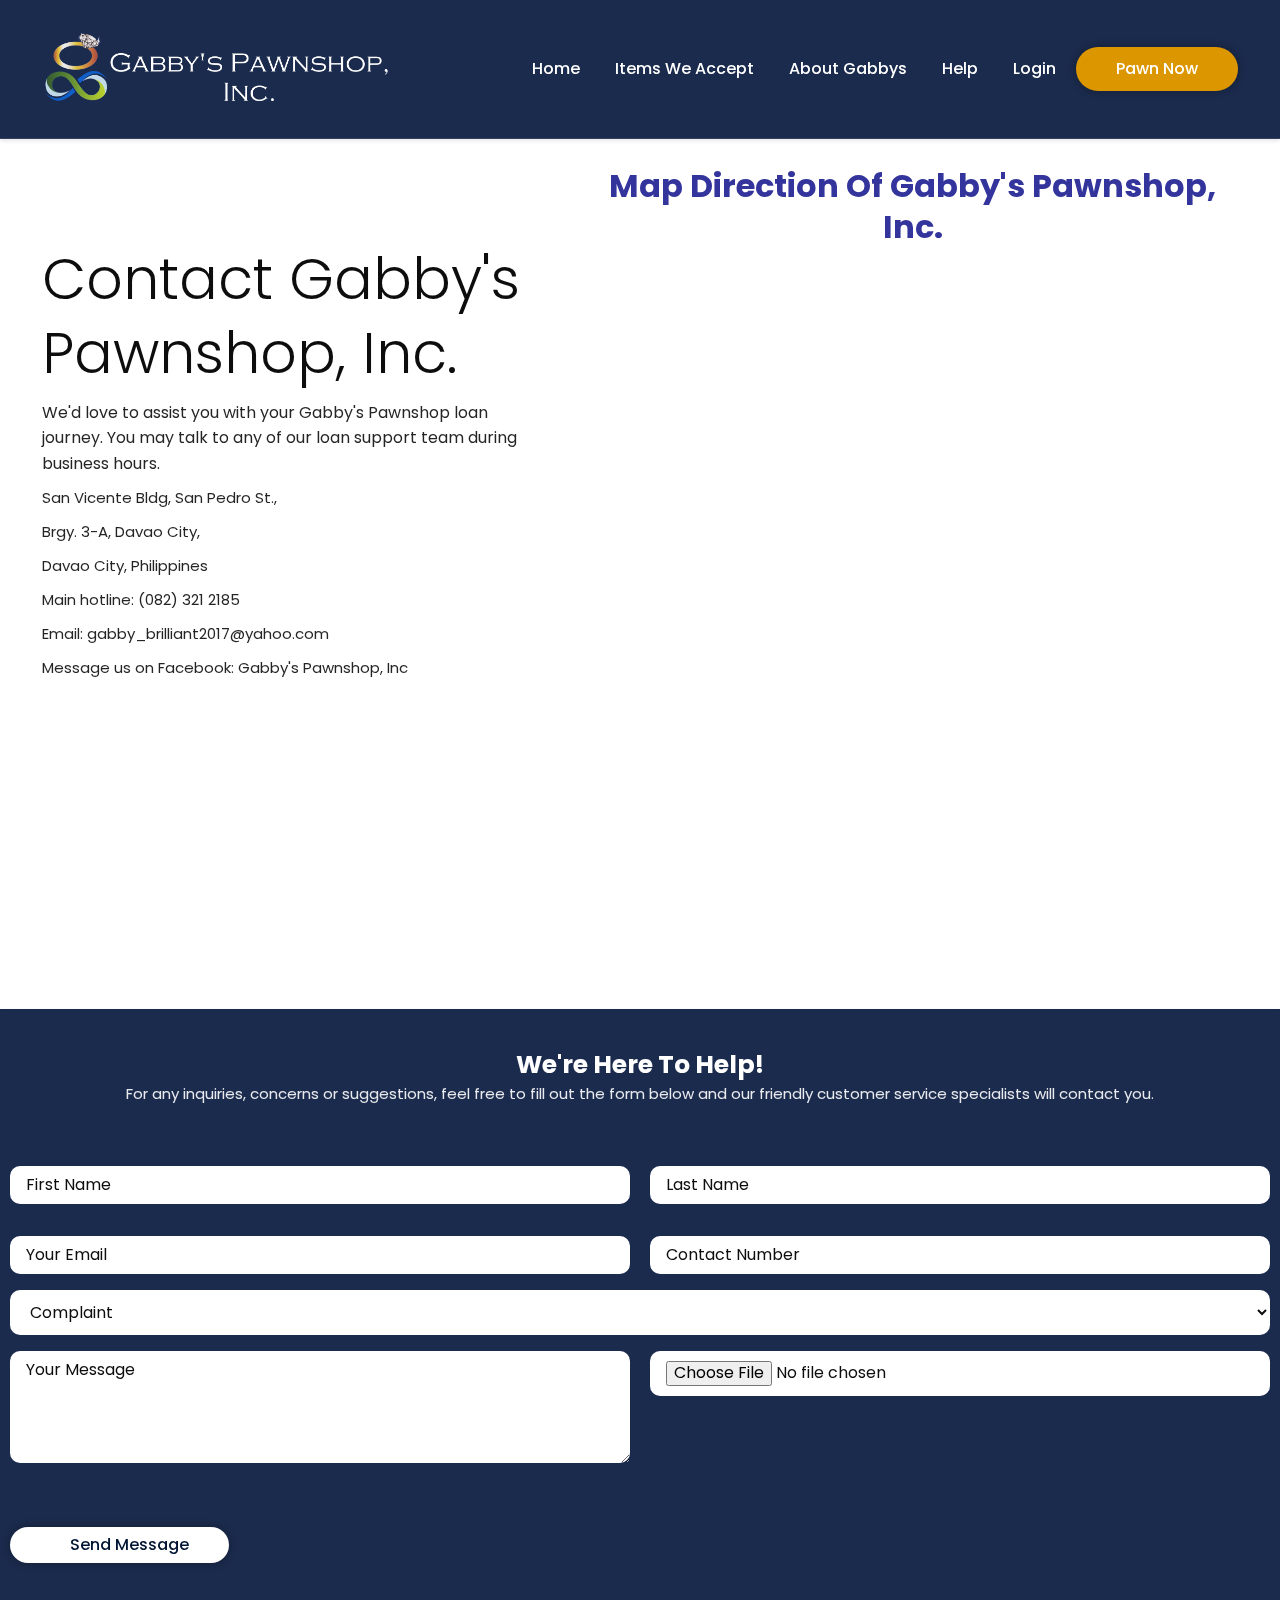
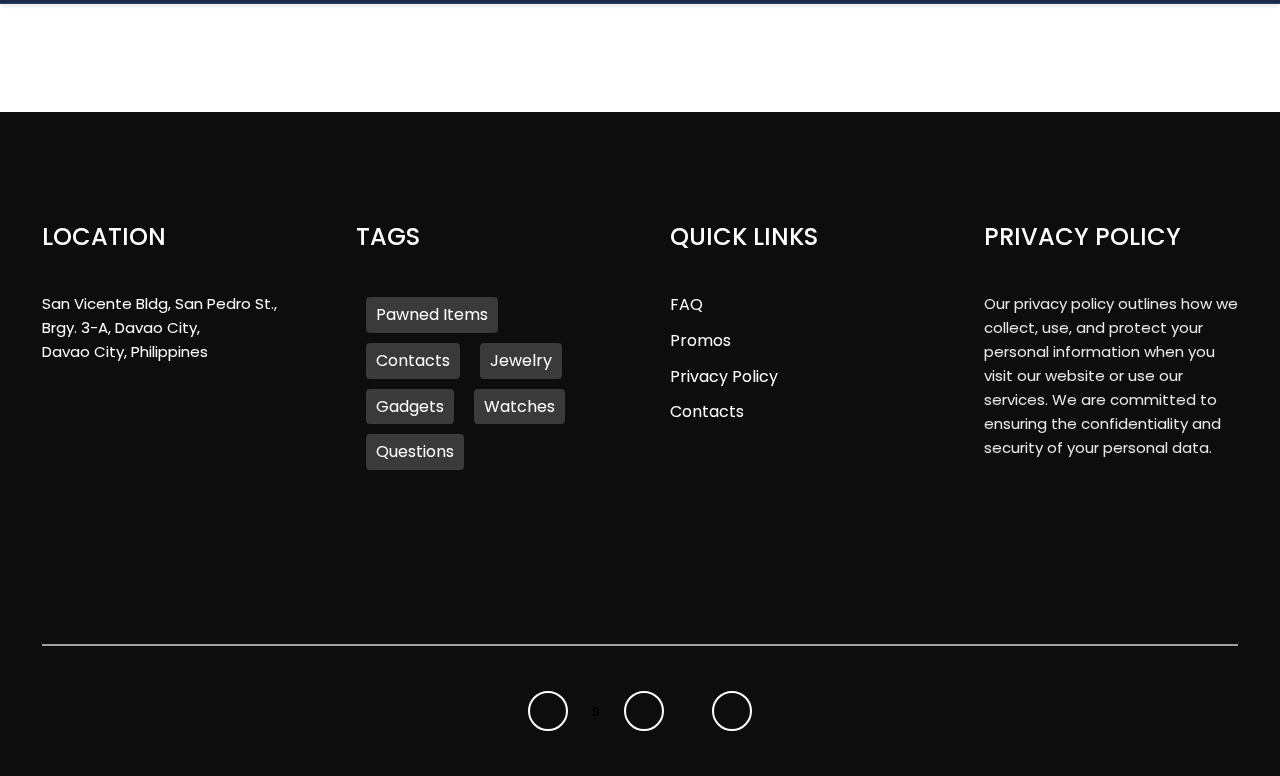
==== aboutus.html @ e8db6369 "Add" ====
<!DOCTYPE html>
<html lang="en">
<head>
    <meta charset="UTF-8">
    <meta http-equiv="X-UA-Compatible" content="IE=edge">
    <meta name="viewport" content="width=device-width, initial-scale=1.0">
    <title>About | Gabby's Pawnshop, Inc.</title>
    <!-- font awesome -->
    <link rel="stylesheet" href="https://cdnjs.cloudflare.com/ajax/libs/font-awesome/6.0.0-beta2/css/all.min.css" integrity="sha512-YWzhKL2whUzgiheMoBFwW8CKV4qpHQAEuvilg9FAn5VJUDwKZZxkJNuGM4XkWuk94WCrrwslk8yWNGmY1EduTA==" crossorigin="anonymous" referrerpolicy="no-referrer" />
    <!-- normalize css -->
    <link rel = "stylesheet" href = "css/normalize.css">
    <!-- custom css -->
    <link rel = "stylesheet" href = "css/main.css">
</head>
<body>
    

    <!-- header -->
    <header class = "header bg-white">
        <nav class = "navbar bg-blue">
            <div class = "container flex">
                <a href = "index.html" class = "navbar-brand">
                    <img src = "images/logo.png" alt = "site logo">
                </a>
                <button type = "button" class = "navbar-show-btn">
                    <img src = "images/ham-menu-icon.png">
                </button>

                <div class = "navbar-collapse bg-white">
                    <button type = "button" class = "navbar-hide-btn">
                        <img src = "images/close-icon.png">
                    </button>
                    <ul class = "navbar-nav">
                        <li class = "nav-item">
                            <a href = "index.html" class = "nav-link">Home</a>
                        </li>
                        <li class = "nav-item">
                            <a href = "#" class = "nav-link">Items We Accept</a>
                        </li>
                        <li class="nav-item">
                            <a href="aboutus.html" class="nav-link">About Gabbys</a>
                        </li>
                        <li class = "nav-item">
                            <a href = "#" class = "nav-link">Help</a>
                        </li>
                        <li class = "nav-item">
                            <a href = "#" class = "nav-link">Login</a>
                        </li>
                    </ul>
                    <div class = "nav-btn-group">
                        <a href = "#" class = "btn btn-light-blue">Pawn Now</a>
                    </div>
                        </form>
                    </div>
                </div> 
            </div>
        </nav>

        <div class = "header-inner-contact text-black text-center">
            <div class = "container grid">
                <div class = "header-inner-left-contact">
                    <h1>Contact Gabby's Pawnshop, Inc.</h1>
                    <p class = "text"> We'd love to assist you with your Gabby's Pawnshop loan journey. You may talk to any of our loan support team during business hours.</p>
                    <p class = "text text-md">San Vicente Bldg, San Pedro St.,</p>
                    <p class = "text text-md">Brgy. 3-A, Davao City,</p>    
                    <p class = "text text-md">Davao City, Philippines</p>  
                    <p class = "text text-md">Main hotline: (082) 321 2185</p>
                    <p class = "text text-md">Email: gabby_brilliant2017@yahoo.com</p>
                    <p class = "text text-md">Message us on Facebook: Gabby's Pawnshop, Inc</p>
                </div>
                <div class = "header-inner-right-contact text-light-blue">
                    <h1>Map Direction of Gabby's Pawnshop, Inc.</h1>
                    <iframe src="https://www.google.com/maps/embed?pb=!1m18!1m12!1m3!1d989.8726669455107!2d125.60419081983642!3d7.068966950298673!2m3!1f0!2f0!3f0!3m2!1i1024!2i768!4f13.1!3m3!1m2!1s0x32f96d77565f4c5d%3A0xa0f9cfe0b615e3e1!2sGabby&#39;s%20Infinite%20Pawnshop%20Inc.!5e0!3m2!1sen!2sph!4v1709743660582!5m2!1sen!2sph" width="800" height="550" style="border:0;" allowfullscreen="" loading="lazy" referrerpolicy="no-referrer-when-downgrade"></iframe>
                </div>
            </div>
        </div>
    </header>
    <!-- end of header -->

    <main>           
        <!-- contact section -->
        <section id = "contact" class = "contact py">
                <div class = "contact-right text-white text-center bg-blue">
                    <div class = "contact-head">
                        <h3 class = "lead">We're here to help!</h3>
                        <p class = "text text-md">For any inquiries, concerns or suggestions, feel free to fill out the form below and our friendly customer service specialists will contact you.</p>
                    </div>
                    <form>
                        <div class="form-element">
                            <input type="text" class="form-control" placeholder="First Name">
                        </div>
                        <div class="form-element">
                            <input type="text" class="form-control" placeholder="Last Name">
                        </div>
                        <div class="form-element">
                            <input type="email" class="form-control" placeholder="Your Email">
                        </div>
                        <div class="form-element">
                            <input type="tel" class="form-control" placeholder="Contact Number">
                        </div>
                        <div class="form-element">
                            <select class="form-control">
                                <option value="content1">Complaint</option>
                                <option value="content2">General Inquiry</option>
                                <option value="content3">Item/s not on list</option>
                                <option value="content4">Advertising</option>
                                <option value="content5">Authentication Service</option>
                                <option value="content6">Feedback</option>
                                <option value="content7">Others</option>
                            </select>
                        </div>
                        <div class="form-element">
                            <textarea rows="5" placeholder="Your Message" class="form-control"></textarea>
                        </div>
                        <div class="form-element">
                            <input type="file" id="fileUpload" class="form-control">
                        </div>
                        <button type="submit" class="btn btn-white btn-submit">
                            <i class="fas fa-arrow-right"></i> Send Message
                        </button>
                    </form>
                </div>
        </section>
        <!-- end of contact section -->
    </main>

    <!-- footer  -->
    <footer id = "footer" class = "footer text-center">
        <div class = "container">
            <div class = "footer-inner text-white py grid">
                <div class = "footer-item">
                    <h3 class = "footer-head">Location</h3>
                    <address>
                        San Vicente Bldg, San Pedro St., <br>
                        Brgy. 3-A, Davao City, <br>
                        Davao City, Philippines
                    </address>
                </div>

                <div class = "footer-item">
                    <h3 class = "footer-head">tags</h3>
                    <ul class = "tags-list flex">
                        <li>Pawned Items</li>
                        <li>Contacts</li>
                        <li>Jewelry</li>
                        <li>Gadgets</li>
                        <li>Watches</li>
                        <li>Questions</li>
                    </ul>
                </div>

                <div class = "footer-item">
                    <h3 class = "footer-head">Quick Links</h3>
                    <ul>
                        <li><a href = "index.html#faq-panel" class = "text-white">FAQ</a></li>
                        <li><a href = "#" class = "text-white">Promos</a></li>
                        <li><a href = "#footer" class = "text-white">Privacy Policy</a></li>
                        <li><a href = "contacts.html" class = "text-white">Contacts</a></li>
                    </ul>
                </div>

                <div class="footer-item">
                    <h3 class="footer-head">Privacy Policy</h3>
                    <p class="text text-md">Our privacy policy outlines how we collect, use, and protect your personal information when you visit our website or use our services. We are committed to ensuring the confidentiality and security of your personal data.</p>
                </div>
            </div>
            <div class = "footer-links">
                <ul class = "flex">
                    <li><a href = "#" class = "text-white flex"> <i class = "fab fa-facebook-f"></i></a></li>
        s            <li><a href = "#" class = "text-white flex"> <i class = "fab fa-twitter"></i></a></li>
                    <li><a href = "#" class = "text-white flex"> <i class = "fab fa-linkedin"></i></a></li>
                </ul>
            </div>
        </div>
    </footer>
    <!-- end of footer  -->


    <!-- custom js -->
    <script src = "js/script.js"></script>
</body>
</html>
---- css/main.css ----
@import url('https://fonts.googleapis.com/css2?family=Poppins:wght@200;300;400;500;600;700;800;900&display=swap');

/* variables */
:root{
    --fros-blue-color: #001433;
    --light-blue-color: #dc9600;
    --dark-color: #0d0d0d;
    --blue-color: #34349d;
    --light-gray: #dedede;
    --dark-gray: #a1a1a0;
    --light-color: #fff;
    --poppins-font: 'Poppins', sans-serif;
    --transition: all 0.3s ease-in-out;
    --box-shadow: 0 0 15px 2px rgba(0, 0, 0, 0.2)!important;
}

/* some resets */
*{
    padding: 0;
    margin: 0;
    -webkit-box-sizing: border-box;
            box-sizing: border-box;
}
html{
    font-size: 10px;
}
body{
    font-size: 1.6rem;
    line-height: 1.6;
    font-family: var(--poppins-font);
}
img{
    width: 100%;
    display: block;
}
ul{
    list-style: none;
}
a{
    text-decoration: none;
    color: var(--dark-color);
}
.bg-blue{
    position: relative;
    transition: background-color 0.3s ease;
}

.bg-blue::before {
    content: ''; 
    position: absolute; 
    top: 0;
    left: 0;
    width: 100%;
    height: 100%;
    background-color: rgba(2, 20, 58, 0.902); 
    backdrop-filter: blur(6px); 
    z-index: -1; 
    border-bottom: 1px solid rgba(255, 255, 255, 0.1); 
    box-shadow: 0 2px 4px rgba(0, 0, 0, 0.1);
}

.bg-white{
    background-color: var(--light-color);
    
}
.text-blue{
    color: var(--fros-blue-color);
    max-height: 200%;
}
.text-white{
    color: var(--light-color);
}

.text-black{
    color: var(--dark-color);
}

.text-light-blue{
    color: var(--blue-color);
}

/* button */
.btn, button{
    border: none;
    cursor: pointer;
}
.btn{
    padding: .9rem 4rem;
    border-radius: 3rem;
    display: inline-block;
    background-color: var(--light-color);
    font-weight: 500;
    -webkit-box-shadow: 0 0 7px 2px rgba(0, 0, 0, 0.2);
            box-shadow: 0 0 7px 2px rgba(0, 0, 0, 0.2);
    -webkit-transition: var(--transition);
    -o-transition: var(--transition);
    transition: var(--transition);
}
.btn-white{
    color: var(--fros-blue-color);
}
.btn-light-blue{
    background-color: var(--light-blue-color);
    color: var(--light-color);
}
.btn-blue{
    background-color: var(--fros-blue-color);
    color: var(--light-color);
}
.btn-group{
    display: -webkit-box;
    display: -ms-flexbox;
    display: flex;
    margin-right: 0px 10px;
    margin-left: 10px;
    -ms-flex-wrap: wrap;
        flex-wrap: wrap;
    -webkit-box-align: center;
        -ms-flex-align: center;
            align-items: center;
}
.btn-group .btn{
    width: 100%;
}
.btn-group .btn:first-child{
    margin-bottom: 2rem;
}
.btn:hover{
    -webkit-box-shadow: var(--box-shadow);
            box-shadow: var(--box-shadow);
}

.container{
    max-width: 95vw;
    margin: 0 auto;
    padding: 0 1rem;
}
.flex{
    display: -webkit-box;
    display: -ms-flexbox;
    display: flex;
    -webkit-box-align: center;
        -ms-flex-align: center;
            align-items: center;
    -webkit-box-pack: center;
        -ms-flex-pack: center;
            justify-content: center;
}
.grid{
    display: grid;
}
input{
    outline: 0;
}
.lead{
    font-size: 25px;
    text-transform: capitalize;
}
h1, h2, h3{
    text-transform: capitalize;
    margin-top: 0;
    line-height: 1.3;
}
.text{
    opacity: 0.9;
}
.text-md{
    font-size: 1.5rem;
    text-align: left;
}
.text-lg{
    font-size: 2rem;
    font-weight: 500;
}
.text-sm{
    font-size: 1.3rem;
}
.py{
    padding: 10.9rem 0;
}
.text-center{
    text-align: center;
}

/* header */
.header{
    min-height: 100vh;
}
.navbar{
    position: fixed;
    top: 0;
    left: 0;
    width: 100%;
    padding: 3.2rem 0;
    z-index: 999;
}
.navbar .container{
    -webkit-box-pack: justify;
        -ms-flex-pack: justify;
            justify-content: space-between;
}
.navbar-brand img{
    width: 350px;
}
.navbar-show-btn, .navbar-hide-btn{
    background-color: transparent;
    width: 30px;
    -webkit-transition: var(--transition);
    -o-transition: var(--transition);
    transition: var(--transition);
}
button[class ^= navbar]:hover{
    -webkit-transform: scale(1.1);
        -ms-transform: scale(1.1);
            transform: scale(1.1);
}


.navbar-collapse{
    position: fixed;
    top: 0;
    right: 0;
    width: 100%;
    height: 100%;
    padding: 8rem 3rem;
    display: -webkit-box;
    display: -ms-flexbox;
    display: flex;
    -webkit-box-orient: vertical;
    -webkit-box-direction: normal;
        -ms-flex-direction: column;
            flex-direction: column;
    -webkit-box-pack: justify;
        -ms-flex-pack: justify;
            justify-content: space-between;
    -webkit-box-shadow: -3px 0 10px 4px rgba(0, 0, 0, 0.1);
            box-shadow: -3px 0 10px 4px rgba(0, 0, 0, 0.1);
    -webkit-transform: translateX(110%);
        -ms-transform: translateX(110%);
            transform: translateX(110%);
    -webkit-transition: var(--transition);
    -o-transition: var(--transition);
    transition: var(--transition);
    z-index: 1000;
}
/* navbar show class */
.navbar-show{
    -webkit-transform: translateX(0);
        -ms-transform: translateX(0);
            transform: translateX(0);
}
.navbar-hide-btn{
    position: absolute;
    right: 2rem;
    top: 4.5rem;
}
.nav-item{
    margin: 1.4rem 0;
    position: relative;
}
.nav-link{
    opacity: 0.8;
    font-weight: 600;
    -webkit-transition: var(--transition);
    -o-transition: var(--transition);
    transition: var(--transition);
    display: inline-block;
}
.nav-link:hover{
    opacity: 1;
    color: var(--fros-blue-color);
    -webkit-transform: translateX(10px);
        -ms-transform: translateX(10px);
            transform: translateX(10px);
}

.nav-btn-group{
    display: -webkit-box;
    display: -ms-flexbox;
    display: flex;
    margin-left: 20px;
    -ms-flex-wrap: wrap;
        flex-wrap: wrap;
    -webkit-box-align: center;
        -ms-flex-align: center;
            align-items: center;
}

/* header inner */
.header-inner{
    padding-top: 16rem;
}

.header-inner-left h1{
    font-size: 4rem;
    font-weight: 300;
    margin-bottom: 0;
}
.header-inner-left h1 span{
    font-weight: 600;
    text-transform: uppercase;
}
.header-inner-left .lead{
    opacity: 0.9;
}
.header-inner-left .text{
    margin: 5.8rem 0;
    max-width: 500px;
    margin-right: auto;
    margin-left: auto;
    color: var(--dark-black);
    
}

.header-inner-right{
    margin-top: 6rem;
}
.header-inner-right img{
    max-width: 520px;
    margin: 0 auto;
}


/* contact page style */
.header-inner-contact{
    padding-top: 25rem;
}

.header-inner-left-contact h1{
    font-size: 5rem;
    font-weight: 300;
    margin-bottom: 0;
}
.header-inner-left-contact h1 span{
    font-weight: 600;
    text-transform: uppercase;
}
.header-inner-left-contact .text{
    margin: 1rem 0;
    max-width: 500px;
    margin-right: auto;
    margin-left: auto;
    color: var(--dark-black);
}

.header-inner-right-contact {
    margin-top: 6rem;
}

.header-inner-right iframe{
    max-width: 520px;
    margin: 0 auto;
}


/* about section */
.section-head h2{
    font-size: 4rem;
    font-weight: 500;
    margin-bottom: 3rem;
    text-align: center;
}
.border-line{
    height: .4rem;
    width: 100%;
    margin-right: auto;
    margin-left: auto;
    background-color: var(--light-gray);
    position: relative;
}
.border-line::after{
    content: "";
    position: absolute;
    top: 0;
    left: 50%;
    -webkit-transform: translateX(-50%);
        -ms-transform: translateX(-50%);
            transform: translateX(-50%);
    height: 100%;
    width: 102px;
    background-color: var(--light-blue-color);
}
.about-left{
    margin-bottom: 6rem;
}
.about-right{
    margin-top: 16.8rem;
}
.about-left .text{
    margin: 5.6rem 0;
    line-height: 2.3;
}
.about .btn-white{
    color: var(--dark-gray);
}
.about-right .img{
    width: 100%;
    background-color: #013280;
    max-width: 537px;
    position: relative;
}
.about-right .img img{
    padding-top: 10rem;
    -webkit-transform: scaleX(1.03);
        -ms-transform: scaleX(1.03);
            transform: scaleX(1.03);
}
.about-right .img::after, .about-right .img::before{
    content: "";
    position: absolute;
    width: 100%;
    height: 100%;
}
.about-right .img::after{
    top: -56px;
    left: 0;
    background-color: #0060ff;
    z-index: -1;
}
.about-right .img::before{
    top: -112px;
    left: 0;
    background-color: var(--fros-blue-color);
    z-index: -2;
}

/* banner one section */
.banner-one{
    background: -webkit-gradient(linear, left top, left bottom, from(rgba(0, 43, 112, 0.9)), to(rgba(0, 33, 78, 0.85))), url('../images/banner-1-img.png') top/cover no-repeat;
    background: -o-linear-gradient(rgba(0, 30, 78, 0.9), rgba(0, 48, 115, 0.85)), url('../images/banner-1-img.png') top/cover no-repeat;
    background: linear-gradient(rgba(0, 30, 78, 0.9), rgba(0, 47, 114, 0.85)), url('../images/banner-1-img.png') top/cover no-repeat;
    height: 480px;
    display: -webkit-box;
    display: -ms-flexbox;
    display: flex;
    -webkit-box-align: center;
        -ms-flex-align: center;
            align-items: center;
    -webkit-box-pack: center;
        -ms-flex-pack: center;
            justify-content: center;
}
.banner-one .lead{
    font-size: 2.8rem;
    font-weight: 500;
    max-width: 600px;
}
.banner-one .text-sm{
    font-weight: 500;
}

/* services section */
.services .section-head .text-lg{
    color: var(--dark-gray);
    margin-top: -3rem;
}
.services .section-head img{
    margin: 3.7rem auto;
}
.line-art{
    max-width: 240px;
    margin: auto;
}
.line-art img{
    width: 30px;
}
.line-art div{
    width: 100px;
    height: 2px;
    background-color: var(--light-gray);
}
.services-inner{
    padding: 1rem 0;
    position: relative;
    
}
.service-item{
    padding: 3rem;
    margin-bottom: 3rem;
}
.service-item:last-child{
    margin-bottom: 0;
}
.service-item .icon img{
    background: linear-gradient(200deg, #89CFF0, #0050d5);
    border: 1px solid #ffffff;
    border-radius: 10px;
    width: 250px;
    margin: 25px;
    
}
.service-item h3{
    margin: 1rem 0;
    opacity: 0.7;
}

.service-btn-group{
    position: absolute;
    left: 50%;
    transform: translateX(-50%);
    bottom: 1px; 
    display: -webkit-box;
    display: -ms-flexbox;
    display: flex;
    margin-right: 0px 10px;
    margin-left: 10px;
    -ms-flex-wrap: wrap;
        flex-wrap: wrap;
    -webkit-box-align: center;
        -ms-flex-align: center;
            align-items: center; 
}

/* banner two section */
.banner-two{
    background: -webkit-gradient(linear, left top, left bottom, from(rgba(0, 30, 77, 0.85)), to(rgba(0, 30, 77, 0.85))), url('../images/banner-two-bg.png') top/cover no-repeat;
    background: -o-linear-gradient(rgba(0, 30, 77, 0.85), rgba(0, 30, 77, 0.85)), url('../images/banner-two-bg.png') top/cover no-repeat;
    background: linear-gradient(rgba(0, 30, 77, 0.85), rgba(00, 30, 77, 0.85)), url('../images/banner-two-bg.png') top/cover no-repeat;
    padding: 13.6rem 0;
}
.banner-two-left img{
    max-width: 620px;
    margin: auto;
}
.banner-two-right .lead{
    font-size: 2.2rem;
    margin-top: 6rem;
}
.banner-two-right .btn-group{
    margin-top: 6rem;
    -webkit-box-pack: center;
        -ms-flex-pack: center;
            justify-content: center;
}

/* doctors panel */
.doc-panel-inner{
    margin-top: 8rem;
}
.doc-panel-item{
    margin-bottom: 6rem;
}
.doc-panel-item:last-child{
    margin-bottom: 0;
}
.doc-panel-item .img{
    position: relative;
    height: 440px;
    background-color: var(--light-gray);
    overflow: hidden;
    -webkit-box-align: end;
        -ms-flex-align: end;
            align-items: flex-end;
}
.doc-panel-item .img .info{
    position: absolute;
    bottom: -100%;
    left: 0;
    width: 100%;
    height: 100px;
    -webkit-box-orient: vertical;
    -webkit-box-direction: normal;
        -ms-flex-direction: column;
            flex-direction: column;
    -webkit-transition: var(--transition);
    -o-transition: var(--transition);
    transition: var(--transition);
}
.doc-panel-item .img{
    max-width: 357px;
    margin-left: auto;
    margin-right: auto;
}
.doc-panel-item:hover .info{
    bottom: 0;
}

/* FAQ panel */
.faq-panel-inner {
    margin-top: 8rem;
}

.section-head{
    margin-top: 2rem;
}

.faq-panel-item {
    margin-bottom: 3rem;
    cursor: pointer;
    border: 1px solid transparent;
    border-radius: 10px;
    transition: border-color 0.3s ease;
    
    
}

.faq-panel-item:last-child {
    margin-bottom: 0;
     
}

.question,
.answer {
    padding: 1.5rem;
    
}

.question {
    border-bottom: 1px solid var(--light-gray);
}



.answer {
    display: none;
    background-color: var(--light-gray);
    transition: max-height 0.3s ease, opacity 0.3s ease;
    max-height: 0;
    overflow: hidden;
    opacity: 0;
}

.faq-panel-item.active {
    border-color: var(--blue);
}

.faq-panel-item.active .answer {
    display: block;
    max-height: 400px; 
    opacity: 1;
}

/* package service */
.package-service-inner{
    margin-top: 14rem;
    position: relative;
}
.package-service{
    background: -webkit-gradient(linear, left top, left bottom, from(rgba(0, 30, 77, 0.85)), to(rgba(0, 30, 77, 0.85))), url('../images/package-service-img.jpg') center/cover no-repeat;
    background: -o-linear-gradient(rgba(0, 30, 77, 0.85), rgba(0, 30, 77, 0.85)), url('../images/package-service-img.jpg') center/cover no-repeat;
    background: linear-gradient(rgba(0, 30, 77, 0.85), rgba(0, 30, 77, 0.85)), url('../images/package-service-img.jpg') center/cover no-repeat;
}
.package-service-head{
    color: var(--light-color);
}
.package-service-head h2{
    font-size: 39px;
}
.package-service-item{
    padding: 3rem 5rem;
    position: relative;
    margin-bottom: 12rem;
}
.package-service-item:last-child{
    margin-bottom: 0;
}
.package-service-item .icon{
    width: 86px;
    height: 86px;
    background: linear-gradient(200deg, #89CFF0, #0050d5);
    border-radius: 2rem;
    border-bottom-right-radius: 0;
    color: var(--light-color);
    position: absolute;
    top: -43px;
    left: 50%;
    -webkit-transform: translateX(-50%) rotate(45deg);
        -ms-transform: translateX(-50%) rotate(45deg);
            transform: translateX(-50%) rotate(45deg);
}
.package-service-item .icon i{
    -webkit-transform: rotate(-45deg);
        -ms-transform: rotate(-45deg);
            transform: rotate(-45deg);
}
.package-service-item h3{
    opacity: 0.7;
    margin: 8rem 0 4rem 0;
}
.package-service-item .text-sm{
    color: var(--dark-black);
}
.package-service-item .btn{
    margin: 4rem 0;
}

.package-btn-group{
    position: absolute;
    left: 50%;
    transform: translateX(-50%);
    bottom: -70px; 
    display: -webkit-box;
    display: -ms-flexbox;
    display: flex;
    margin-right: 0px 10px;
    margin-left: 10px;
    -ms-flex-wrap: wrap;
        flex-wrap: wrap;
    -webkit-box-align: center;
        -ms-flex-align: center;
            align-items: center; 
}


/* posts section */
.posts{
    background-color: var(--light-gray);
}
.posts-inner{
    margin-top: 5rem;
}
.post-item{
    padding: 1.2rem;
    -webkit-box-shadow: var(--box-shadow);
            box-shadow: var(--box-shadow);
    margin-bottom: 6rem;
}
.post-item:last-child{
    margin-bottom: 0;
}
.post-item .content{
    padding: 3rem 2rem 1rem 2rem;
}
.post-item h4{
    margin-bottom: 1rem;
}
.post-item .text{
    padding: 1rem 0;
}
.post-item .info{
    -webkit-box-pack: justify;
        -ms-flex-pack: justify;
            justify-content: space-between;
    color: var(--dark-gray);
}
.post-item .info .text{
    padding-bottom: 0;
}

/* contact section */
.contact-right {
    padding: 4rem 1rem;
    display: flex;
    flex-direction: column;
    align-items: center;
}

.contact-right form {
    margin-top: 6rem;
    display: flex;
    flex-wrap: wrap;
    justify-content: space-between;
}

.form-element {
    width: calc(50% - 10px); /* Adjust the width as needed */
}

.form-element:nth-child(3),
.form-element:nth-child(4) {
    margin-top: 1.6rem; /* Adjust margin as needed */
}

.form-element:nth-child(5) {
    width: 100%; /* Full width for the message field */
}

.form-element .form-control {
    width: 100%;
    background-color: #ffffff;
    border: none;
    border-radius: 10px;
    outline: 0;
    padding: 1rem 1.6rem;
    margin-bottom: 1.6rem;
    color: var(--dark-color);
}

.form-element .form-control::-webkit-input-placeholder {
    color: var(--dark-color);
}

.form-element .form-control::-moz-placeholder {
    color: var(--dark-color);
}

.form-element .form-control:-ms-input-placeholder {
    color: var(--dark-color);
}

.form-element .form-control::-ms-input-placeholder {
    color: var(--dark-color);
}

.form-element .form-control::placeholder {
    color: var(--dark-color);
}

.btn-submit {
    margin-top: 4rem;
}

.btn-submit i {
    margin-right: 2rem;
}

/* footer */
.footer{
    background-color: var(--dark-color);
}
.footer-item{
    margin-bottom: 6rem;
}
.footer-item:last-child{
    margin-bottom: 0;
}
.footer-head{
    text-transform: uppercase;
    font-weight: 500;
    font-size: 2.4rem;
    margin-bottom: 4rem;
}
.footer-item .icon{
    width: 120px;
    margin: auto;
}
.footer-item .text{
    padding: 3rem 0;
    max-width: 500px;
    margin-right: auto;
    margin-left: auto;
}
.footer-item address{
    font-size: 1.5rem;
    font-style: normal;
}
.footer-item .tags-list{
    -ms-flex-wrap: wrap;
        flex-wrap: wrap;
}
.footer-item .tags-list li{
    margin: .5rem 1rem;
    padding: .5rem 1rem;
    background-color: rgb(58, 58, 58);
    border-radius: .4rem;
}
.footer-item a{
    margin-bottom: 1rem;
    display: inline-block;
    -webkit-transition: var(--transition);
    -o-transition: var(--transition);
    transition: var(--transition);
}
.footer-item a:hover{
    color: var(--dark-gray);
}
.footer-item:last-child .text{
    padding-top: 0;
}
.footer-item .appointment-info li{
    margin: 1rem 0;
}
.footer-item .appointment-info li span{
    margin-left: 1rem;
}
.footer-links{
    border-top: 2px solid var(--dark-gray);
    padding: 4.5rem 0;
}
.footer-links li{
    margin: 0 2.4rem;
    font-size: 2rem;
}
.footer-links li a{
    height: 40px;
    width: 40px;
    border-radius: 50%;
    border: 2px solid var(--light-color);
    -webkit-transition: var(--transition);
    -o-transition: var(--transition);
    transition: var(--transition);
}
.footer-links li a:hover{
    background-color: var(--light-color);
    color: var(--fros-blue-color);
}




/* Media Queries */
@media(min-width: 450px){
    .navbar-collapse{
        width: 320px;
    }
    .btn-group .btn{
        width: auto;
    }
    .btn-group .btn:first-child{
        margin-right: 48px;
        margin-bottom: 0;
    }
    .border-line{
        width: 405px;
    }

}

@media(min-width: 768px){
    .header-inner-left h1{
        font-size: 5.7rem;
    }

    .header-inner-left-contact h1{
        font-size: 5.7rem;
    }

    .services-inner, .doc-panel-inner{
        grid-template-columns: repeat(3, 1fr);
    }
    .doc-panel-inner{
        -webkit-column-gap: 3rem;
           -moz-column-gap: 3rem;
                column-gap: 3rem;
    }
    .doc-panel .section-head h2{
        text-align: left;
    }
    .package-service-inner, .posts-inner, .footer-inner{
        grid-template-columns: repeat(2, 1fr);
        -webkit-column-gap: 6rem;
           -moz-column-gap: 6rem;
                column-gap: 6rem;
    }
    .footer-inner{
        text-align: left;
    }
    .footer-item .icon, .footer-item .text{
        margin-left: 0;
    }
    .footer-item .tags-list{
        -webkit-box-pack: start;
            -ms-flex-pack: start;
                justify-content: flex-start;
    }
}

@media(min-width: 992px){
    .header-inner{
        padding-top: 3.2rem;
    }
    .header-inner .container{
        grid-template-columns: 545px auto;
        -webkit-box-align: center;
            -ms-flex-align: center;
                align-items: center;
        height: calc(100vh - 32px);
        position: relative;
    }
    .header-inner-left{
        text-align: left;
    }
    .header-inner-left .text{
        margin-left: 0;
    }

    .header-inner-contact{
        padding-top: 3.2rem;
    }
    .header-inner-contact .container{
        grid-template-columns: 545px auto;
        -webkit-box-align: center;
            -ms-flex-align: center;
                align-items: center;
        height: calc(100vh - 32px);
        position: relative;
    }
    .header-inner-left-contact{
        text-align: left;
    }
    .header-inner-left-contact .text{
        margin-left: 0;
    }

    .header-inner-left .btn-group{
        -webkit-box-pack: start;
            -ms-flex-pack: start;
                justify-content: start;
    }
    .header-inner-right img{
        position: absolute;
        bottom: 0;
        right: 0;
        padding-left: 5rem;
    }
    
    .about-inner .container{
        grid-template-columns: repeat(2, 1fr);
        -webkit-column-gap: 3rem;
           -moz-column-gap: 3rem;
                column-gap: 3rem;
    }
    .about-left{
        text-align: left;
        margin-bottom: 0;
    }
    .about-left .section-head h2{
        text-align: left;
    }
    .border-line{
        margin-left: 0;
    }
    .border-line::after{
        left: 0;
        -webkit-transform: translateX(0);
            -ms-transform: translateX(0);
                transform: translateX(0);
    }
    .about-right{
        margin-left: auto;
        margin-top: 11.2rem;
    }

    .banner-two .container{
        grid-template-columns: repeat(2, 1fr);
        -webkit-box-align: center;
            -ms-flex-align: center;
                align-items: center;
        -webkit-column-gap: 6rem;
           -moz-column-gap: 6rem;
                column-gap: 6rem;
    }
    .banner-two-right{
        text-align: left;
    }
    .banner-two-right .btn-group{
        -webkit-box-pack: start;
            -ms-flex-pack: start;
                justify-content: flex-start;
    }
    .banner-two-right .lead{
        margin-top: 0;
    }
    .banner-two-left img{
        width: 100%;
        max-width: 100%;
    }
    .doc-panel-inner{
        grid-template-columns: repeat(3, 1fr);
    }
    .doc-panel-item{
        margin-bottom: 0;
    }
    .package-service-inner{
        grid-template-columns: repeat(3, 1fr);
    }
    .package-service-item{
        margin-bottom: 0;
    }

    .contact .container{
        grid-template-columns: repeat(2, 1fr);
        -webkit-column-gap: 2.4rem;
           -moz-column-gap: 2.4rem;
                column-gap: 2.4rem;
    }
}

@media(min-width: 1200px){
    .navbar-show-btn, .navbar-hide-btn{
        display: none;
    }
    .navbar-collapse{
        -webkit-transform: translateX(0);
            -ms-transform: translateX(0);
                transform: translateX(0);
        position: relative;
        -webkit-box-orient: horizontal;
        -webkit-box-direction: normal;
            -ms-flex-direction: row;
                flex-direction: row;
        -webkit-box-pack: end;
            -ms-flex-pack: end;
                justify-content: flex-end;
        -webkit-box-align: center;
            -ms-flex-align: center;
                align-items: center;
        width: 100%;
        height: auto;
        padding: 0;
        background-color: transparent;
        -webkit-box-shadow: none;
                box-shadow: none;
        -webkit-transition: none;
        -o-transition: none;
        transition: none;
    }
    .navbar-nav{
        display: -webkit-box;
        display: -ms-flexbox;
        display: flex;
    }
    .nav-item{
        margin: 0;
        margin-left: 3.5rem;
    }
    .nav-link{
        color: var(--light-color);
        opacity: 1;
        font-weight: 500;
        position: relative;
    }
    .nav-link::after{
        content: "";
        position: absolute;
        top: 100%;
        left: 0;
        height: 2px;
        width: 0;
        background-color: var(--light-color);
        opacity: 0;
        -webkit-transition: var(--transition);
        -o-transition: var(--transition);
        transition: var(--transition);
    }
    .nav-link:hover{
        -webkit-transform: none;
            -ms-transform: none;
                transform: none;
        color: var(--light-color);
    }
    .nav-link:hover::after{
        opacity: 1;
        width: 100%;
    }
    .search-bar{
        margin-left: 5.5rem;
    }
    .search-inner-right{
        width: 100%;
    }
    .search-inner-right img{
        padding-left: 0;
        max-width: 647px;
    }
    .search-control{
        width: 150px;
    }
    .header-inner-right{
        width: 100%;
    }
    .header-inner-right img{
        padding-left: 0;
        max-width: 647px;
    }

    .header-inner-right-contact{
        width: 100%;
    }
    .header-inner-right-contact iframe{
        padding-left: 0;
        max-width: 647px;
    }

    .services-inner{
        grid-template-columns: repeat(4, 1fr);
        -webkit-column-gap: 3rem;
           -moz-column-gap: 3rem;
                column-gap: 3rem;
    }
    .service-item{
        margin-bottom: 9px;
    }
    .doc-panel-inner{
        -webkit-column-gap: 9rem;
           -moz-column-gap: 9rem;
                column-gap: 9rem;
    }
    .posts-inner{
        grid-template-columns: repeat(3, 1fr);
    }
    .post-item{
        margin-bottom: 0;
    }

    .contact .container{
        grid-template-columns: auto 514px;
    }
    .footer-inner{
        grid-template-columns: repeat(4, 1fr);
        -webkit-column-gap: 6rem;
           -moz-column-gap: 6rem;
                column-gap: 6rem;
    }
}

@media(min-width: 1480px){
    /* general */
    .container{
        max-width: 81vw;
    }
}

/* transition and animation stopper */
.resize-animation-stopper *{
    -webkit-animation: none!important;
            animation: none!important;
    -webkit-transition: none!important;
    -o-transition: none!important;
    transition: none!important;
}
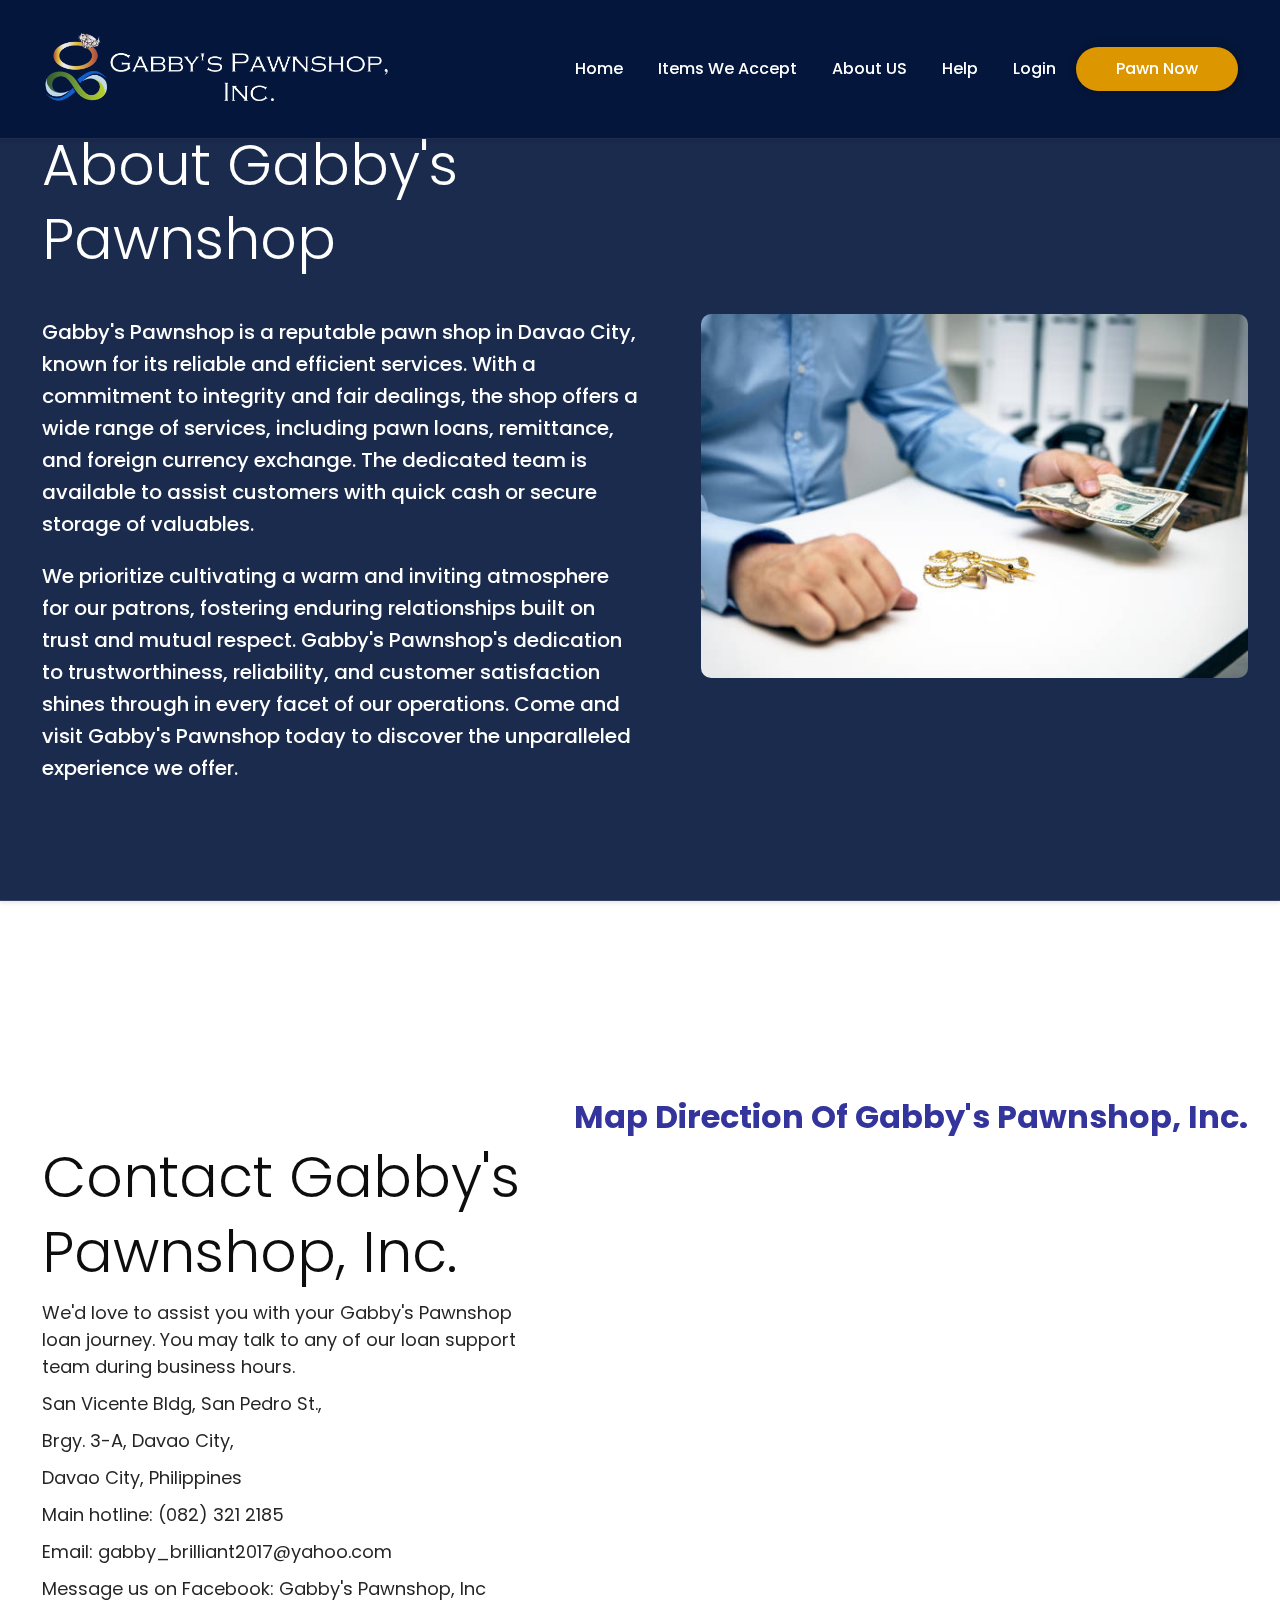
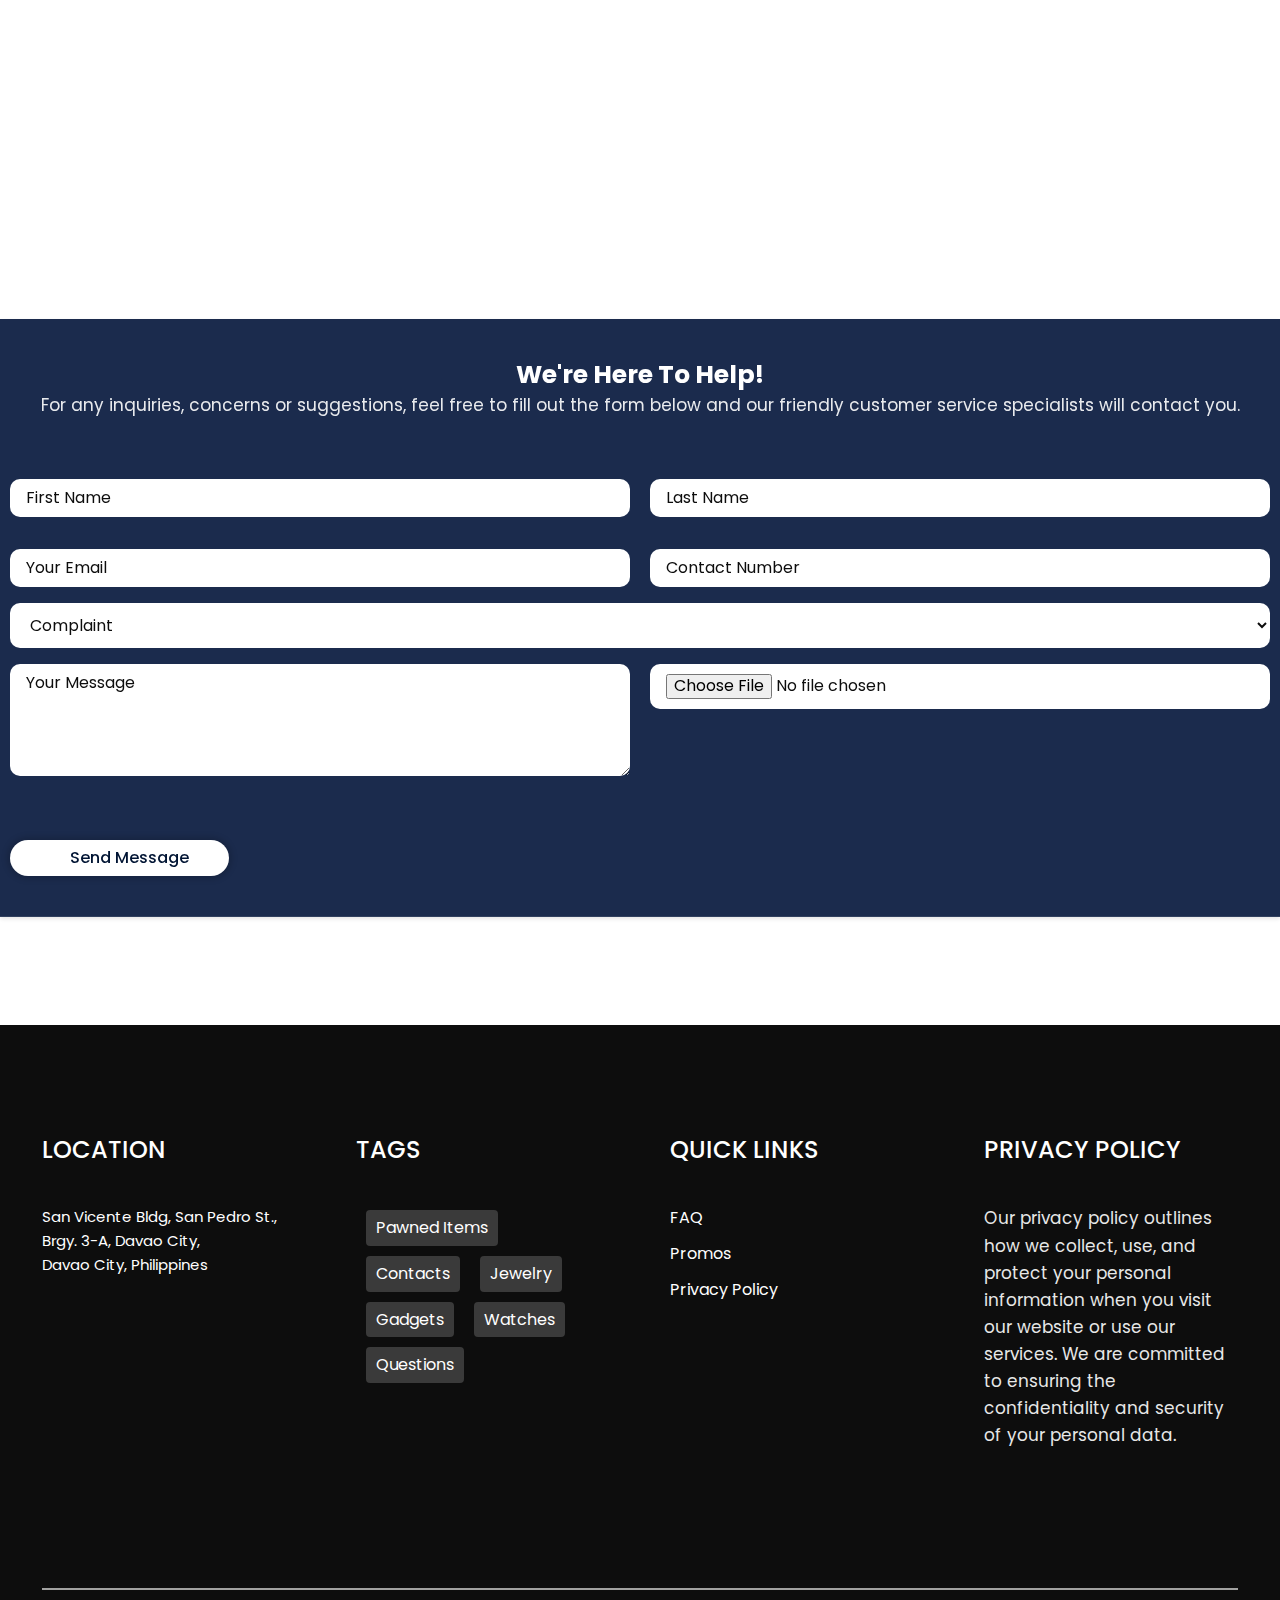
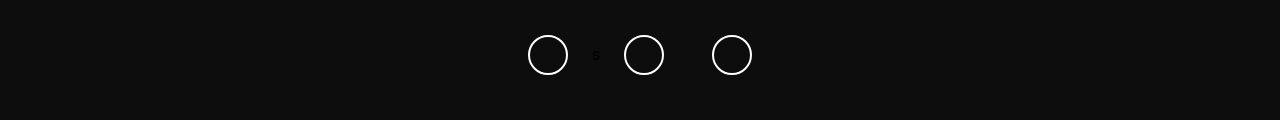
==== commit 77e39164: "Update" ====
--- a/aboutus.html
+++ b/aboutus.html
@@ -16,7 +16,7 @@
     
 
     <!-- header -->
-    <header class = "header bg-white">
+    <header class = "header bg-blue">
         <nav class = "navbar bg-blue">
             <div class = "container flex">
                 <a href = "index.html" class = "navbar-brand">
@@ -38,7 +38,7 @@
                             <a href = "#" class = "nav-link">Items We Accept</a>
                         </li>
                         <li class="nav-item">
-                            <a href="aboutus.html" class="nav-link">About Gabbys</a>
+                            <a href="aboutus.html" class="nav-link">About US</a>
                         </li>
                         <li class = "nav-item">
                             <a href = "#" class = "nav-link">Help</a>
@@ -56,30 +56,46 @@
             </div>
         </nav>
 
-        <div class = "header-inner-contact text-black text-center">
+        <div class = "header-inner text-white text-center">
             <div class = "container grid">
-                <div class = "header-inner-left-contact">
-                    <h1>Contact Gabby's Pawnshop, Inc.</h1>
-                    <p class = "text"> We'd love to assist you with your Gabby's Pawnshop loan journey. You may talk to any of our loan support team during business hours.</p>
-                    <p class = "text text-md">San Vicente Bldg, San Pedro St.,</p>
-                    <p class = "text text-md">Brgy. 3-A, Davao City,</p>    
-                    <p class = "text text-md">Davao City, Philippines</p>  
-                    <p class = "text text-md">Main hotline: (082) 321 2185</p>
-                    <p class = "text text-md">Email: gabby_brilliant2017@yahoo.com</p>
-                    <p class = "text text-md">Message us on Facebook: Gabby's Pawnshop, Inc</p>
+                <div class = "header-inner-left">
+                    <h1>About Gabby's Pawnshop</h1>
+                    <p class="text-lg">Gabby's Pawnshop is a reputable pawn shop in Davao City, known for its reliable and efficient services. With a commitment to integrity and fair dealings, the shop offers a wide range of services, including pawn loans, remittance, and foreign currency exchange. The dedicated team is available to assist customers with quick cash or secure storage of valuables.</p>
+                    <p class="text-lg">We prioritize cultivating a warm and inviting atmosphere for our patrons, fostering enduring relationships built on trust and mutual respect. Gabby's Pawnshop's dedication to trustworthiness, reliability, and customer satisfaction shines through in every facet of our operations. Come and visit Gabby's Pawnshop today to discover the unparalleled experience we offer.</p>
                 </div>
-                <div class = "header-inner-right-contact text-light-blue">
-                    <h1>Map Direction of Gabby's Pawnshop, Inc.</h1>
-                    <iframe src="https://www.google.com/maps/embed?pb=!1m18!1m12!1m3!1d989.8726669455107!2d125.60419081983642!3d7.068966950298673!2m3!1f0!2f0!3f0!3m2!1i1024!2i768!4f13.1!3m3!1m2!1s0x32f96d77565f4c5d%3A0xa0f9cfe0b615e3e1!2sGabby&#39;s%20Infinite%20Pawnshop%20Inc.!5e0!3m2!1sen!2sph!4v1709743660582!5m2!1sen!2sph" width="800" height="550" style="border:0;" allowfullscreen="" loading="lazy" referrerpolicy="no-referrer-when-downgrade"></iframe>
+                <div class = "header-inner-right-image text-light-blue">
+                    <img src = "images/aboutus.jpg">
                 </div>
             </div>
         </div>
     </header>
     <!-- end of header -->
 
-    <main>           
-        <!-- contact section -->
-        <section id = "contact" class = "contact py">
+    <main>
+
+        <!-- Contact Detail Section -->
+        <section class="header-inner-contact text-black text-center">
+            <div class="container grid">
+                <div class="header-inner-left-contact">
+                    <h1>Contact Gabby's Pawnshop, Inc.</h1>
+                    <p class="text">We'd love to assist you with your Gabby's Pawnshop loan journey. You may talk to any of our loan support team during business hours.</p>
+                    <p class="text text-md">San Vicente Bldg, San Pedro St.,</p>
+                    <p class="text text-md">Brgy. 3-A, Davao City,</p>    
+                    <p class="text text-md">Davao City, Philippines</p>  
+                    <p class="text text-md">Main hotline: (082) 321 2185</p>
+                    <p class="text text-md">Email: gabby_brilliant2017@yahoo.com</p>
+                    <p class="text text-md">Message us on Facebook: Gabby's Pawnshop, Inc</p>
+                </div>
+                <div class="header-inner-right-contact text-light-blue">
+                    <h1>Map Direction of Gabby's Pawnshop, Inc.</h1>
+                    <iframe src="https://www.google.com/maps/embed?pb=!1m18!1m12!1m3!1d989.8726669455107!2d125.60419081983642!3d7.068966950298673!2m3!1f0!2f0!3f0!3m2!1i1024!2i768!4f13.1!3m3!1m2!1s0x32f96d77565f4c5d%3A0xa0f9cfe0b615e3e1!2sGabby&#39;s%20Infinite%20Pawnshop%20Inc.!5e0!3m2!1sen!2sph!4v1709743660582!5m2!1sen!2sph" width="800" height="550" style="border:0;" allowfullscreen="" loading="lazy" referrerpolicy="no-referrer-when-downgrade"></iframe>
+                </div>
+            </div>
+        </section>
+        <!-- end of Contact Detail Section -->
+    
+        <!-- contact us section -->
+        <section class = "contact py">
                 <div class = "contact-right text-white text-center bg-blue">
                     <div class = "contact-head">
                         <h3 class = "lead">We're here to help!</h3>
@@ -121,7 +137,7 @@
                     </form>
                 </div>
         </section>
-        <!-- end of contact section -->
+        <!-- end of contact us section -->
     </main>
 
     <!-- footer  -->
@@ -155,7 +171,6 @@
                         <li><a href = "index.html#faq-panel" class = "text-white">FAQ</a></li>
                         <li><a href = "#" class = "text-white">Promos</a></li>
                         <li><a href = "#footer" class = "text-white">Privacy Policy</a></li>
-                        <li><a href = "contacts.html" class = "text-white">Contacts</a></li>
                     </ul>
                 </div>
 
--- a/css/main.css
+++ b/css/main.css
@@ -63,6 +63,7 @@
     background-color: var(--light-color);
     
 }
+
 .text-blue{
     color: var(--fros-blue-color);
     max-height: 200%;
@@ -165,7 +166,7 @@
     opacity: 0.9;
 }
 .text-md{
-    font-size: 1.5rem;
+    font-size: 1.69rem;
     text-align: left;
 }
 .text-lg{
@@ -352,6 +353,11 @@
     margin: 0 auto;
 }
 
+.header-inner-right-image img{
+    margin-top: 6rem;
+    border-radius: 10px;
+    
+}
 
 /* about section */
 .section-head h2{
@@ -909,6 +915,11 @@
 @media(min-width: 768px){
     .header-inner-left h1{
         font-size: 5.7rem;
+        margin-bottom: 40px;
+    }
+
+    .header-inner-left p {
+        margin-bottom: 20px;
     }
 
     .header-inner-left-contact h1{
@@ -950,7 +961,8 @@
         padding-top: 3.2rem;
     }
     .header-inner .container{
-        grid-template-columns: 545px auto;
+        
+        grid-template-columns: repeat(2, 1fr);
         -webkit-box-align: center;
             -ms-flex-align: center;
                 align-items: center;
@@ -965,7 +977,7 @@
     }
 
     .header-inner-contact{
-        padding-top: 3.2rem;
+        padding-top: 4.2rem;
     }
     .header-inner-contact .container{
         grid-template-columns: 545px auto;
@@ -976,10 +988,12 @@
         position: relative;
     }
     .header-inner-left-contact{
-        text-align: left;
+        text-align: left;   
     }
     .header-inner-left-contact .text{
         margin-left: 0;
+        font-size: 18px; /* Adjust font size as needed */
+        line-height: 1.5;
     }
 
     .header-inner-left .btn-group{
@@ -990,7 +1004,7 @@
     .header-inner-right img{
         position: absolute;
         bottom: 0;
-        right: 0;
+        right: 10px;
         padding-left: 5rem;
     }
     
@@ -1156,10 +1170,22 @@
 
     .header-inner-right-contact{
         width: 100%;
+        text-align: right; /* Align content to the right */
+        position: absolute; /* Position absolutely within the container */
+        top: 10; /* Align to the top */
+        right: 0; /* Align to the right */
     }
     .header-inner-right-contact iframe{
         padding-left: 0;
         max-width: 647px;
+    }
+
+    .header-inner-right-image{
+        width: 45%;
+        text-align: right; /* Align content to the right */
+        position: absolute; /* Position absolutely within the container */
+        top: 10; /* Align to the top */
+        right: 0; /* Align to the right */
     }
 
     .services-inner{
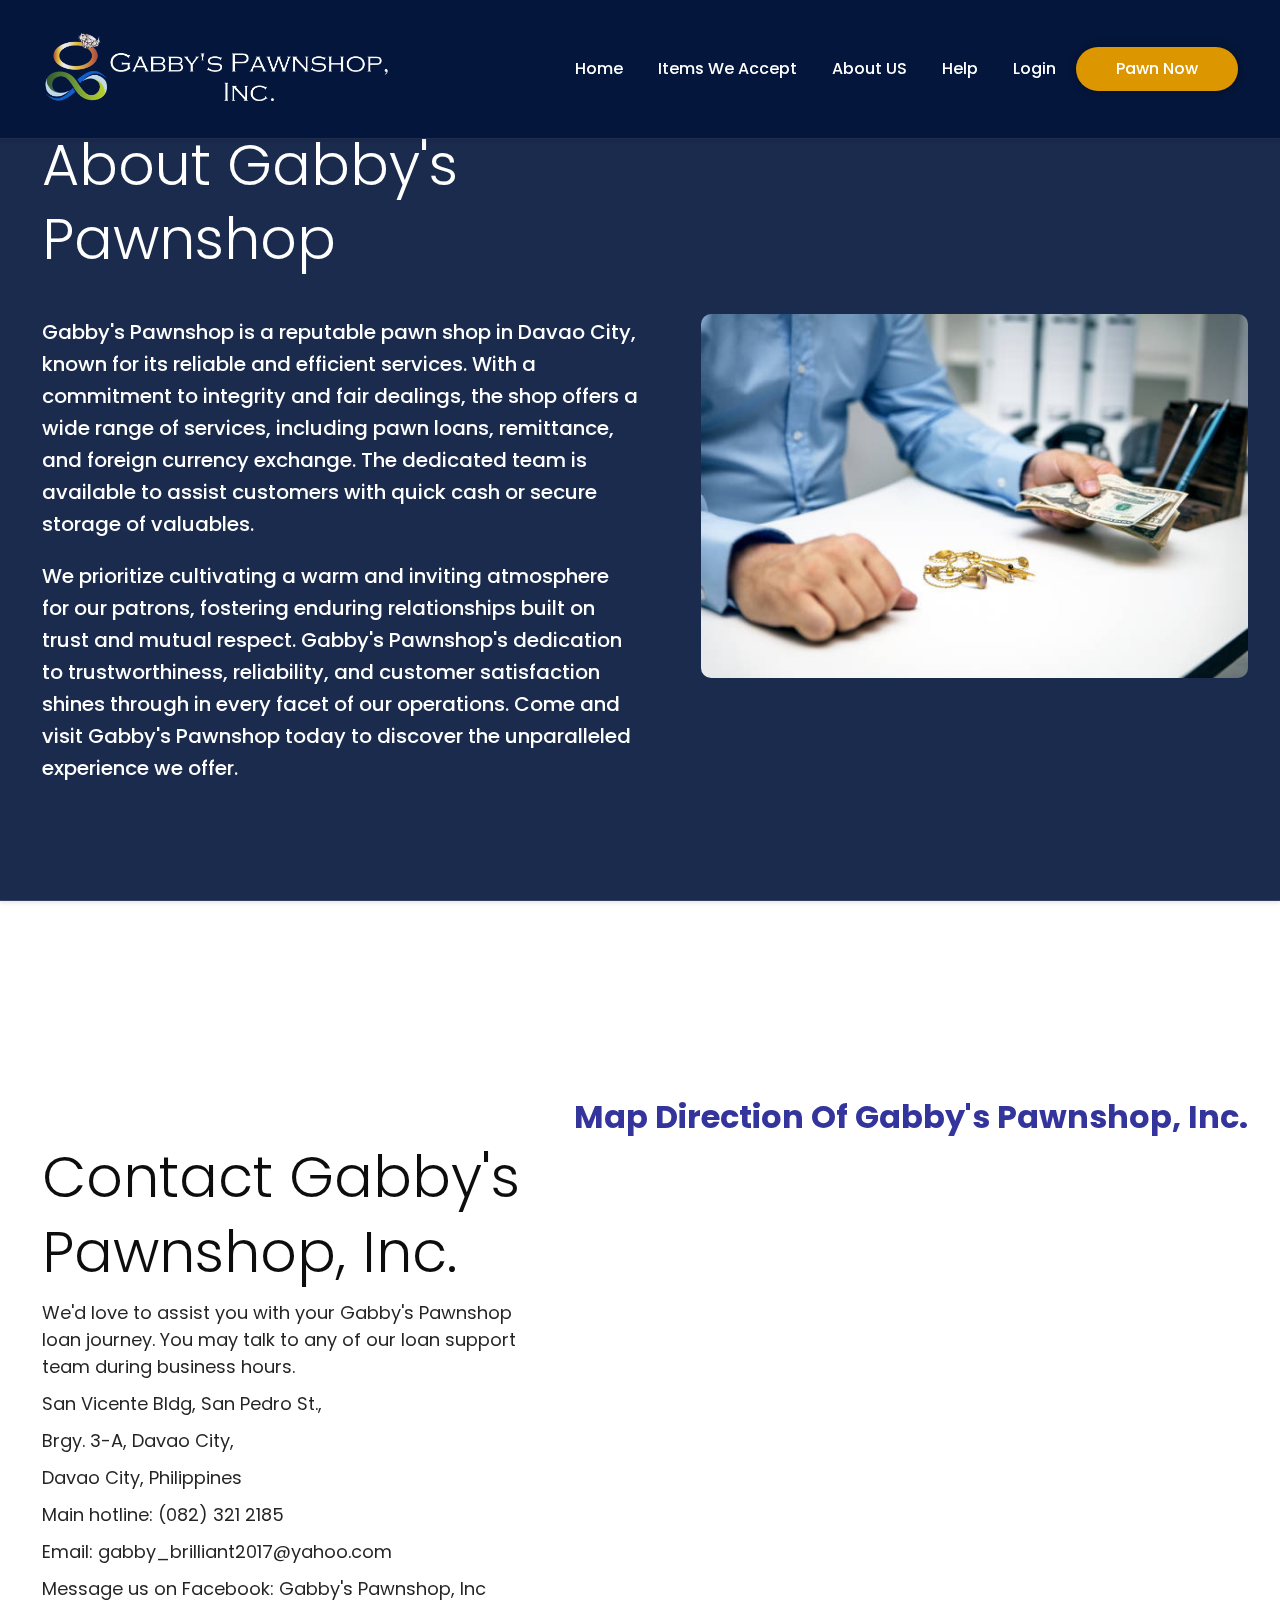
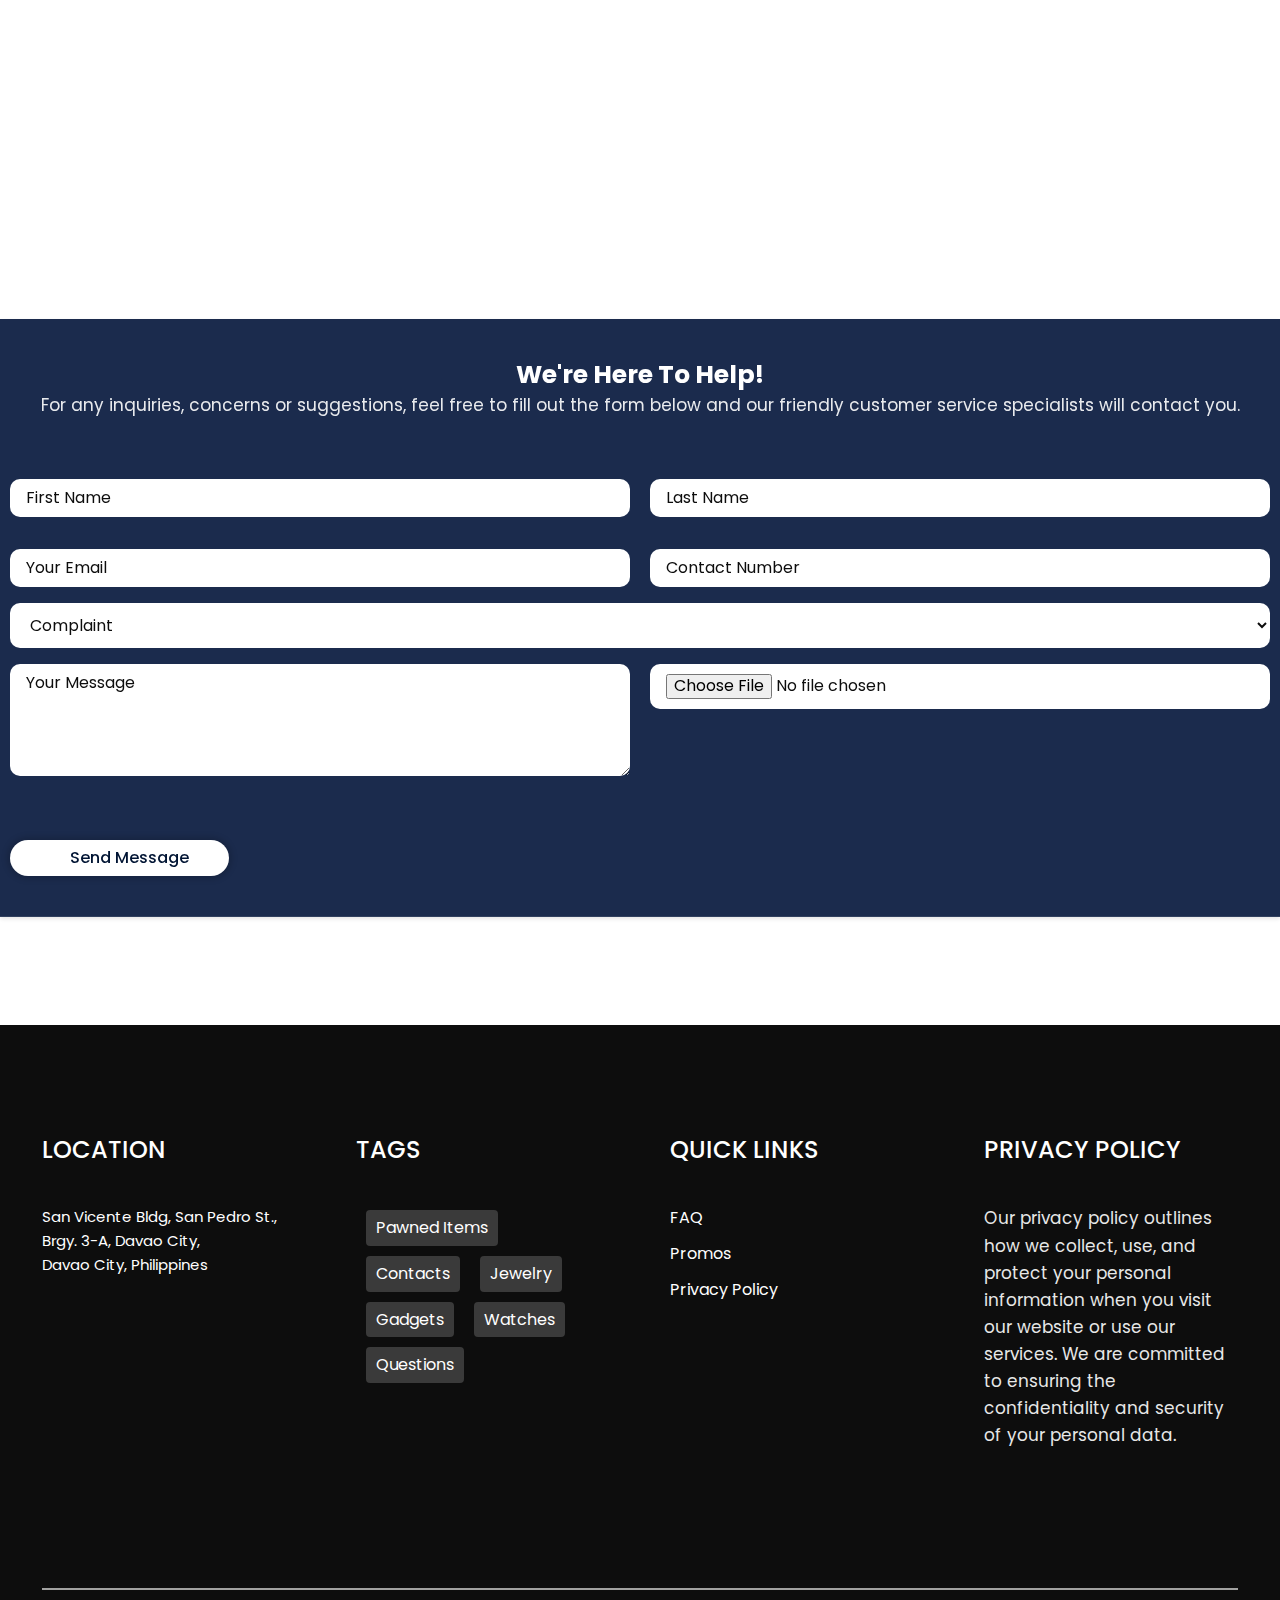
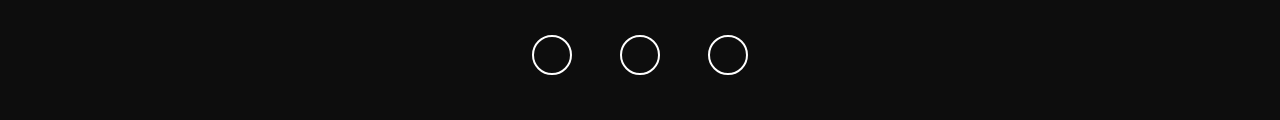
==== commit 703ee94d: "Update aboutus.html" ====
--- a/aboutus.html
+++ b/aboutus.html
@@ -182,7 +182,7 @@
             <div class = "footer-links">
                 <ul class = "flex">
                     <li><a href = "#" class = "text-white flex"> <i class = "fab fa-facebook-f"></i></a></li>
-        s            <li><a href = "#" class = "text-white flex"> <i class = "fab fa-twitter"></i></a></li>
+                    <li><a href = "#" class = "text-white flex"> <i class = "fab fa-twitter"></i></a></li>
                     <li><a href = "#" class = "text-white flex"> <i class = "fab fa-linkedin"></i></a></li>
                 </ul>
             </div>
@@ -194,4 +194,4 @@
     <!-- custom js -->
     <script src = "js/script.js"></script>
 </body>
-</html>+</html>
